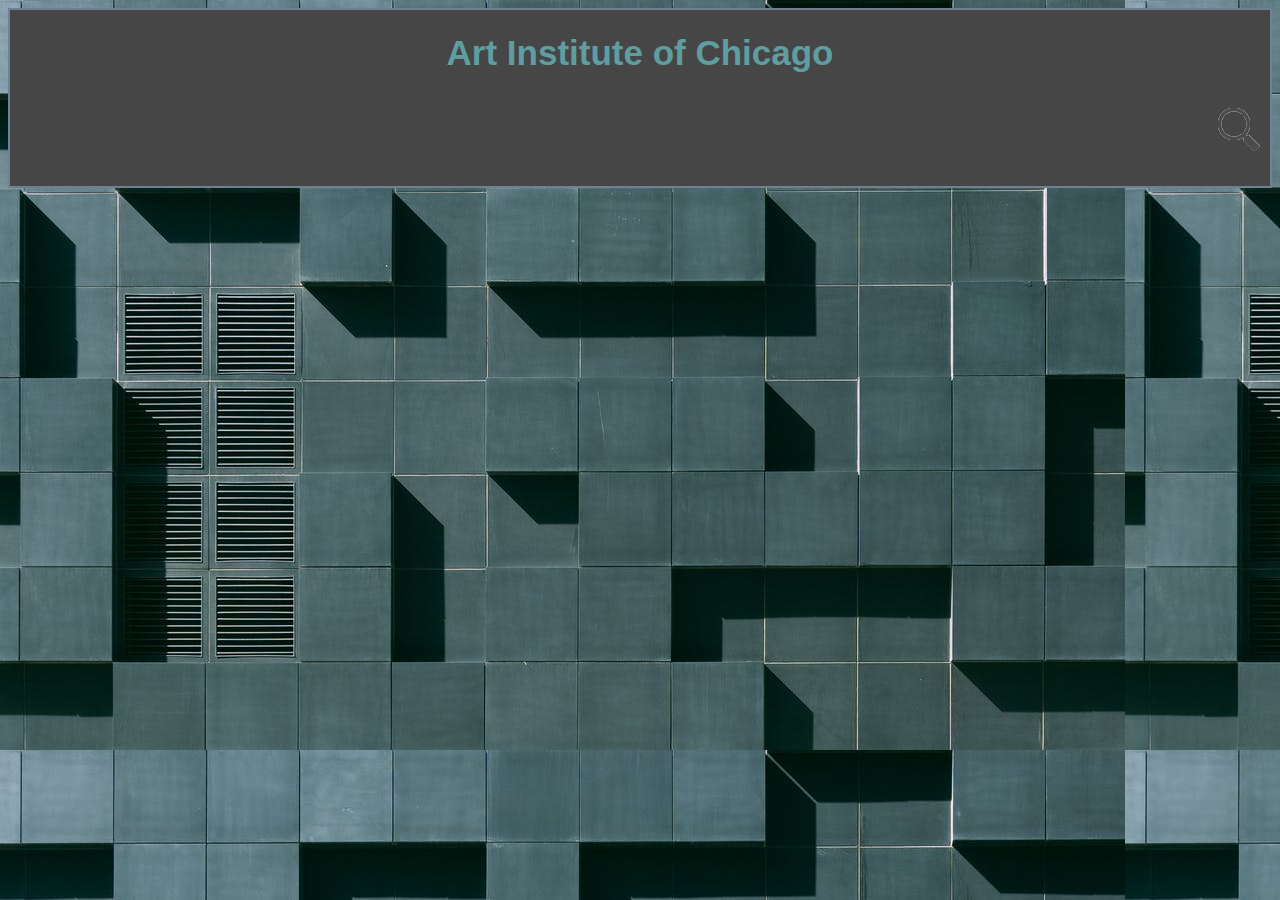
==== index.html @ 08e93ec9 "initial commit" ====
<!DOCTYPE html>
<html lang="en">
<head>
    <meta charset="UTF-8">
    <meta http-equiv="X-UA-Compatible" content="IE=edge">
    <meta name="viewport" content="width=device-width, initial-scale=1.0">
    <link rel="stylesheet" href="./styles.css">
    <title>Art Institute of Chicago</title>
</head>
<h1>Art Institute of Chicago</h1>
<nav>
<div id="wrap" id="navbar">
    <form action="" >
        <input type="text" id="clearMe" class="artSearch" required type="submit" placeholder="Enter an Artist's Name."><input class="artSearch"  type="submit">
    </form>
</div>
</nav>
<body>
   
        </div> <br><br><br><br>
        <div class="searchResults">
           
            <section>

            </section>
        </div>

    <div>
        <ul id="artInfo"></ul>
    </div>
    <!-- <img src="https://www.artic.edu/iiif/2/6868b6b1-4678-91e0-7b36-a954c14717d5/full/600,/0/default.jpg"/> -->
<table>
    <tr>
        <th></th>
        <th></th>
    </tr>
</table>
<script src="script.js"></script>
</body>
</html>
---- styles.css ----
html {
    font-family: sans-serif;
    background-image: url("./assets/wall.jpeg");
  }



  .controls, .results {
    flex: 1;
    padding: 10px;
  }

  form p:nth-of-type(1) {
    margin-top: 5px;
  }

  h1 {
    font-size: 35px;
    text-align: center;
    color:cadetblue;

  }

  h2 {
    font-size: 25px;
    text-align: center;
    color:lightgray
  }

  article p {
    
    font-size: 16px;
    text-align: center;
    color:cadetblue;
    
  }
  nav {
    margin-bottom: 1px;
  }

  article {
    padding: 25px;
    
    margin: 65px;
    background-color: rgb(34, 33, 33);
    border: 1px solid rgb(128, 128, 128);
  }

  img {
    display:block;
    margin-left: auto;
    margin-right: auto;
    max-width: 400px;
    border: 2px groove white;
  }

  .clearfix {
    clear: both;
  }




@import url(https://fonts.googleapis.com/css?family=Lato:100,300,400,700);
@import url(https://raw.github.com/FortAwesome/Font-Awesome/master/docs/assets/css/font-awesome.min.css);

body {
	background: rgb(70, 70, 70);
	font-size: 15px;
  border: 2px solid slategray;
}
#wrap {
  /* margin: 50px 100px; */
  display: outside;
  position: relative;
  height: 60px;
  float: right;
  padding: 5px;
  position: relative;
}

input[type="text"] {
  height: 60px;
  font-size: 55px;
  display: inline-block;
  font-family: "Lato";
  font-weight: 100;
  border: none;
  outline: none;
  color: rgb(37, 57, 58);
  padding: 3px;
  padding-right: 60px;
  width: 0px;
  position: absolute;
  top: 0;
  right: 0;
  background: none;
  z-index: 3;
  transition: width .4s cubic-bezier(0.000, 0.795, 0.000, 1.000);
  cursor: pointer;
}

input[type="text"]:focus:hover {
  border-bottom: 1px solid rgb(165, 24, 24);
}

input[type="text"]:focus {
  width: 700px;
  z-index: 1;
  border-bottom: 1px solid rgb(3, 3, 3);
  cursor: text;
}
input[type="submit"] {
  height: 67px;
  width: 63px;
  display: inline-block;
  color:red;

  background: url([data-uri]) center center no-repeat;
  text-indent: -10000px;
  border: none;
  position: absolute;
  top: 0;
  right: 0;
  z-index: 2;
  cursor: pointer;
  opacity: 0.4;
  cursor: pointer;
  transition: opacity .2s ease;
}

input[type="submit"]:hover {
  opacity: 0.8;
}
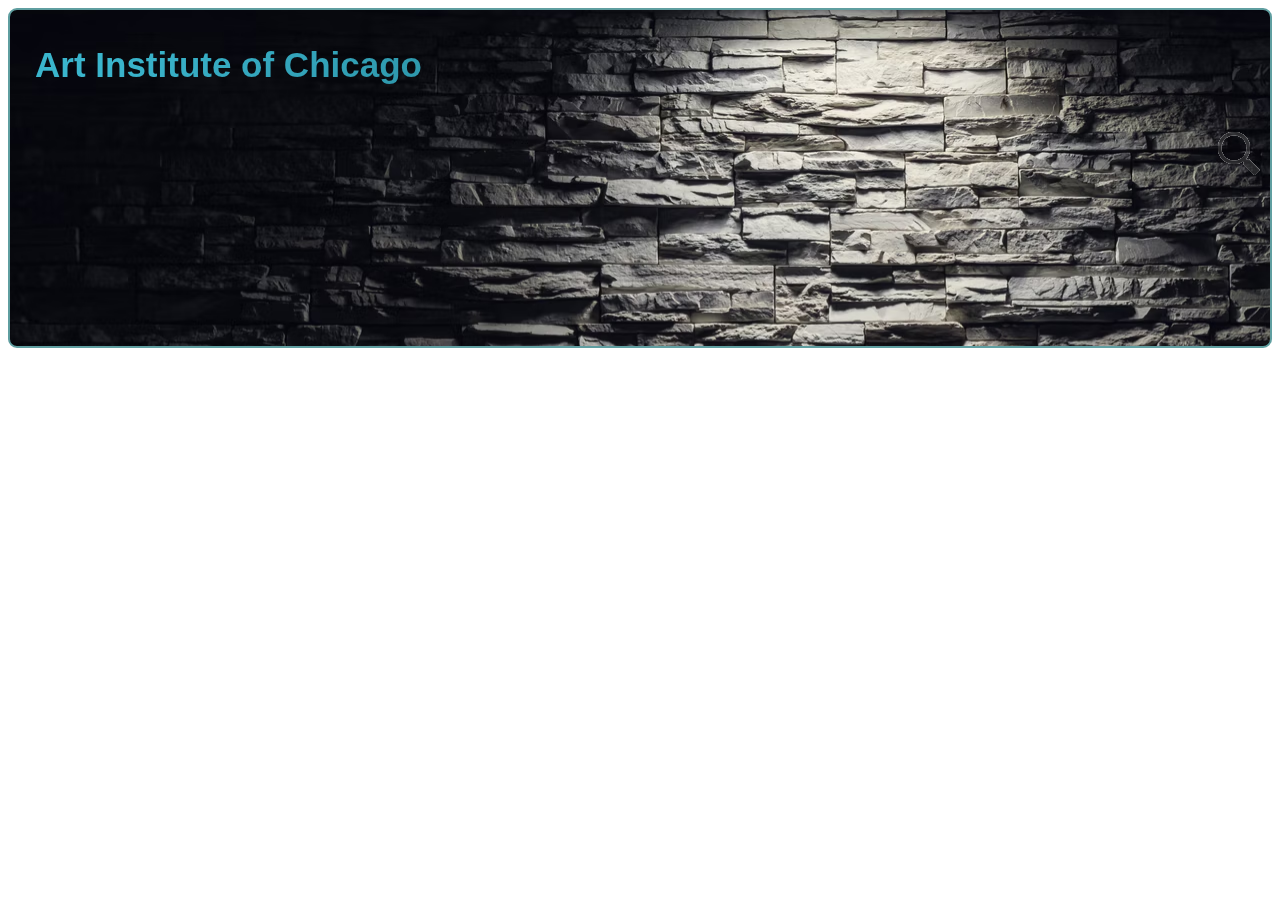
==== commit 25512ddd: "loader added" ====
--- a/index.html
+++ b/index.html
@@ -7,7 +7,7 @@
     <link rel="stylesheet" href="./styles.css">
     <title>Art Institute of Chicago</title>
 </head>
-<h1>Art Institute of Chicago</h1>
+<h3 >Art Institute of Chicago</h3>
 <nav>
 <div id="wrap" id="navbar">
     <form action="" >
@@ -16,11 +16,14 @@
 </div>
 </nav>
 <body>
-   
+    <div class="container">
+        <div id="loading"></div>
+        <!--Showing output-->
+        <h1 id="showOutput"></h1>
+    </div>
         </div> <br><br><br><br>
-        <div class="searchResults">
            
-            <section>
+            <section >
 
             </section>
         </div>
--- a/styles.css
+++ b/styles.css
@@ -1,6 +1,9 @@
 html {
     font-family: sans-serif;
-    background-image: url("./assets/wall.jpeg");
+    background-image: url("./assets/black-concrete-wall.jpg");
+    background-attachment: fixed;
+    background-repeat: no-repeat;
+
   }
 
 
@@ -17,7 +20,9 @@
   h1 {
     font-size: 35px;
     text-align: center;
-    color:cadetblue;
+    background: -webkit-linear-gradient(180deg, rgba(58,181,205,1) 9%, rgba(27,104,119,1) 75%, rgba(58,181,205,1) 98%);
+  -webkit-background-clip: text;
+  -webkit-text-fill-color: transparent;
 
   }
 
@@ -25,6 +30,14 @@
     font-size: 25px;
     text-align: center;
     color:lightgray
+  }
+  h3 {
+    padding-left: 25px;
+    font-size: 35px;
+    text-align: left;
+    background: -webkit-linear-gradient(315deg, rgba(58,181,205,1) 9%, rgba(27,104,119,1) 75%, rgba(58,181,205,1) 98%);
+    -webkit-background-clip: text;
+  -webkit-text-fill-color: transparent;
   }
 
   article p {
@@ -39,11 +52,20 @@
   }
 
   article {
-    padding: 25px;
-    
+    display: inline-block;
+   vertical-align: center;
+   padding: 0 0 0 5px;
+   -moz-box-sizing: border-box;
+   -webkit-box-sizing: border-box;
+   box-sizing: border-box;
+    flex-direction: row;
+    justify-content: flex-start;
+    align-content: baseline;
+    padding: 25px;    
     margin: 65px;
     background-color: rgb(34, 33, 33);
     border: 1px solid rgb(128, 128, 128);
+    border-radius: 34px;
   }
 
   img {
@@ -54,9 +76,7 @@
     border: 2px groove white;
   }
 
-  .clearfix {
-    clear: both;
-  }
+  
 
 
 
@@ -65,16 +85,20 @@
 @import url(https://raw.github.com/FortAwesome/Font-Awesome/master/docs/assets/css/font-awesome.min.css);
 
 body {
-	background: rgb(70, 70, 70);
-	font-size: 15px;
-  border: 2px solid slategray;
+	/* background: rgb(70, 70, 70); */
+  background-image: url('./assets/bg.avif');
+  
+background-attachment: fixed;
+  font-size: 15px;
+  border: 2px solid cadetblue;
+  border-radius: 9px;
 }
 #wrap {
   /* margin: 50px 100px; */
-  display: outside;
+  display: inside;
   position: relative;
   height: 60px;
-  float: right;
+  float: center;
   padding: 5px;
   position: relative;
 }
@@ -87,7 +111,7 @@
   font-weight: 100;
   border: none;
   outline: none;
-  color: rgb(37, 57, 58);
+  color: darkgrey;
   padding: 3px;
   padding-right: 60px;
   width: 0px;
@@ -101,11 +125,11 @@
 }
 
 input[type="text"]:focus:hover {
-  border-bottom: 1px solid rgb(165, 24, 24);
+  border-bottom: 1px solid rgb(253, 12, 12);
 }
 
 input[type="text"]:focus {
-  width: 700px;
+  width: 600px;
   z-index: 1;
   border-bottom: 1px solid rgb(3, 3, 3);
   cursor: text;
@@ -114,7 +138,7 @@
   height: 67px;
   width: 63px;
   display: inline-block;
-  color:red;
+  color:white;
 
   background: url([data-uri]) center center no-repeat;
   text-indent: -10000px;
@@ -129,6 +153,46 @@
   transition: opacity .2s ease;
 }
 
-input[type="submit"]:hover {
-  opacity: 0.8;
+
+
+/* loading spinner */
+
+.container {
+  max-width: 550px;
+  margin: auto;
+  padding: 0 1rem;
 }
+textarea {
+  width: 100%;
+  height: 8rem;
+}
+button {
+  margin: 2rem 0;
+  width: 100%;
+  padding: 8px 0;
+  cursor: pointer;
+}
+
+/* creating css loader */
+
+#loading {
+  width: 2rem;
+  height: 2rem;
+  border: 5px solid rgb(248, 246, 246);
+  border-top: 6px solid cadetblue;
+  border-radius: 100%;
+  margin: auto;
+  visibility: hidden;
+  animation: spin 1s infinite linear;
+}
+#loading.display {
+  visibility: visible;
+}
+@keyframes spin {
+  from {
+      transform: rotate(0deg);
+  }
+  to {
+      transform: rotate(360deg);
+  }
+}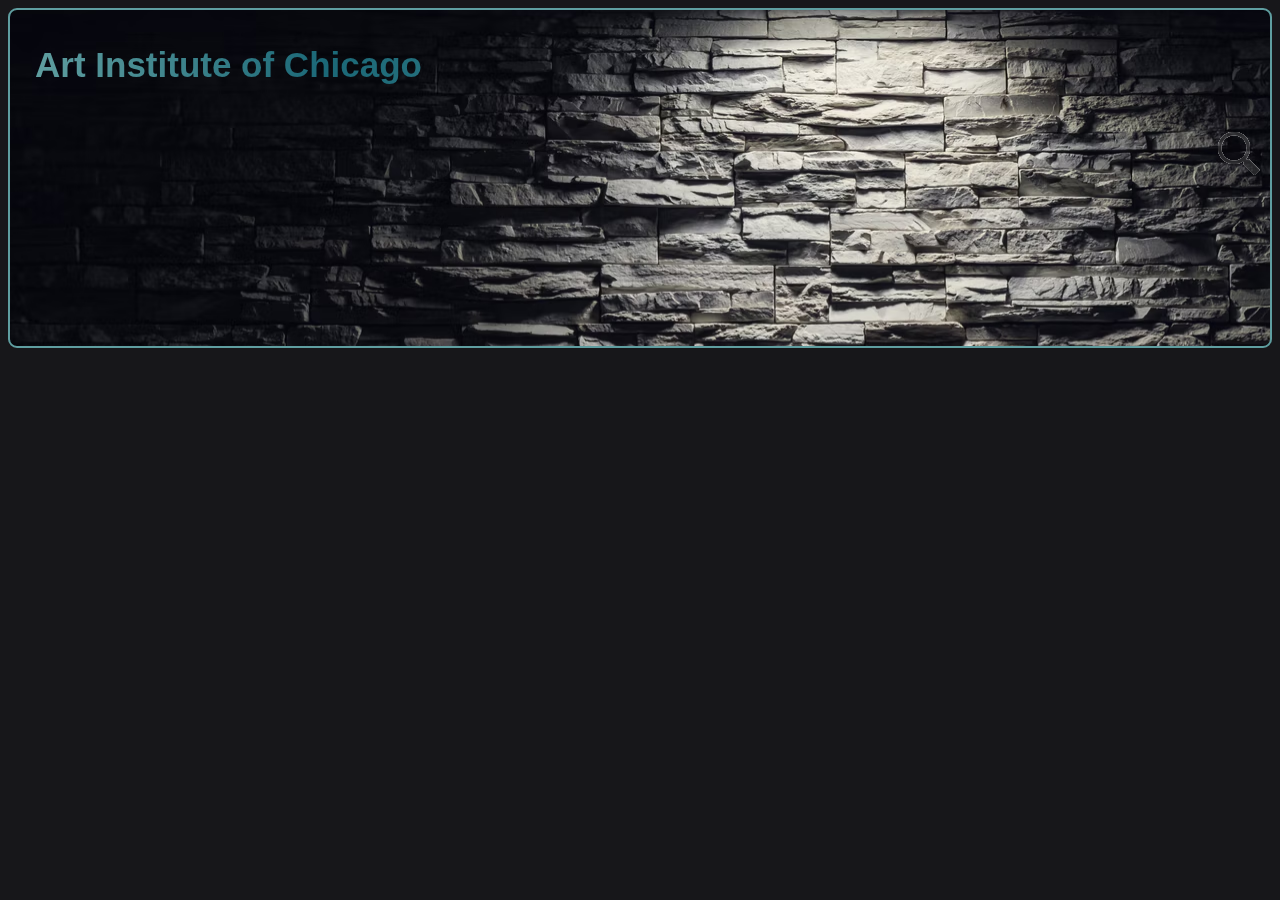
==== commit 74d17d55: "delete test files" ====
--- a/index.html
+++ b/index.html
@@ -11,7 +11,7 @@
 <nav>
 <div id="wrap" id="navbar">
     <form action="" >
-        <input type="text" id="clearMe" class="artSearch" required type="submit" placeholder="Enter an Artist's Name."><input class="artSearch"  type="submit">
+        <input type="text" id="clearMe" class="artSearch" required type="submit" placeholder="Enter an Artist's Name." style="color:cadetblue"><input class="artSearch"  type="submit">
     </form>
 </div>
 </nav>
--- a/styles.css
+++ b/styles.css
@@ -1,6 +1,7 @@
 html {
     font-family: sans-serif;
-    background-image: url("./assets/black-concrete-wall.jpg");
+    /* background-image: url("./assets/black-concrete-wall.jpg"); */
+    background-color: rgb(23, 23, 26);
     background-attachment: fixed;
     background-repeat: no-repeat;
 
@@ -16,11 +17,14 @@
   form p:nth-of-type(1) {
     margin-top: 5px;
   }
+  ::placeholder {
+    color: cadetblue;
+    opacity: 1;}
 
   h1 {
     font-size: 35px;
     text-align: center;
-    background: -webkit-linear-gradient(180deg, rgba(58,181,205,1) 9%, rgba(27,104,119,1) 75%, rgba(58,181,205,1) 98%);
+    background: -webkit-linear-gradient(180deg, cadetblue 9%, rgba(27,104,119,1) 75%, cadetblue 98%);
   -webkit-background-clip: text;
   -webkit-text-fill-color: transparent;
 
@@ -35,7 +39,7 @@
     padding-left: 25px;
     font-size: 35px;
     text-align: left;
-    background: -webkit-linear-gradient(315deg, rgba(58,181,205,1) 9%, rgba(27,104,119,1) 75%, rgba(58,181,205,1) 98%);
+    background: -webkit-linear-gradient(180deg, cadetblue 9%, rgba(27,104,119,1) 75%, cadetblue 98%);
     -webkit-background-clip: text;
   -webkit-text-fill-color: transparent;
   }
@@ -101,6 +105,7 @@
   float: center;
   padding: 5px;
   position: relative;
+  color: cadetblue;
 }
 
 input[type="text"] {
@@ -111,7 +116,7 @@
   font-weight: 100;
   border: none;
   outline: none;
-  color: darkgrey;
+  color: cadetblue;
   padding: 3px;
   padding-right: 60px;
   width: 0px;
@@ -131,7 +136,7 @@
 input[type="text"]:focus {
   width: 600px;
   z-index: 1;
-  border-bottom: 1px solid rgb(3, 3, 3);
+  border-bottom: 1px solid cadetblue;
   cursor: text;
 }
 input[type="submit"] {
@@ -150,8 +155,7 @@
   cursor: pointer;
   opacity: 0.4;
   cursor: pointer;
-  transition: opacity .2s ease;
-}
+ }
 
 
 
@@ -172,9 +176,6 @@
   padding: 8px 0;
   cursor: pointer;
 }
-
-/* creating css loader */
-
 #loading {
   width: 2rem;
   height: 2rem;
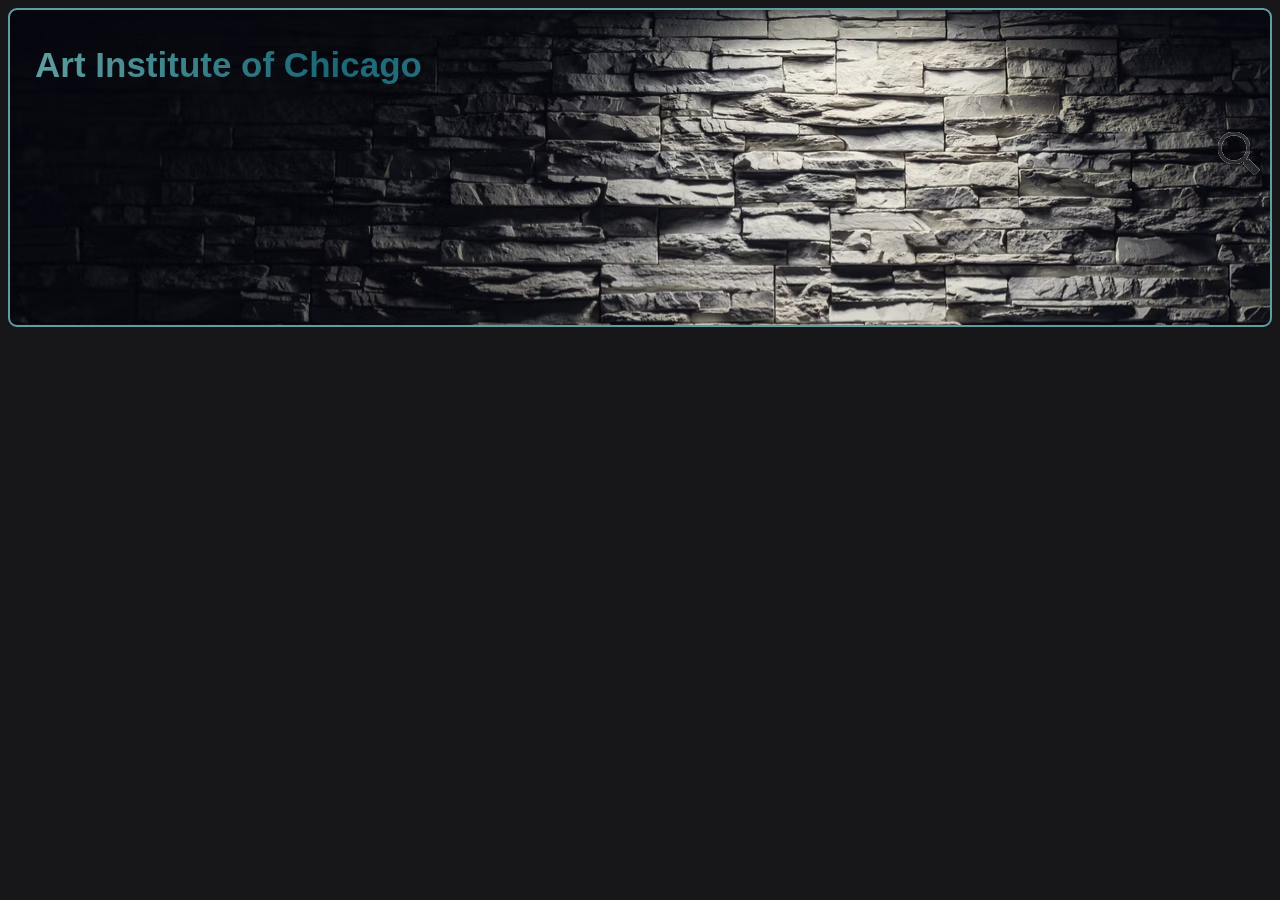
==== commit 939f53bd: "cleaning up code" ====
--- a/index.html
+++ b/index.html
@@ -11,15 +11,14 @@
 <nav>
 <div id="wrap" id="navbar">
     <form action="" >
-        <input type="text" id="clearMe" class="artSearch" required type="submit" placeholder="Enter an Artist's Name." style="color:cadetblue"><input class="artSearch"  type="submit">
+        <input type="text" id="clearMe" class="artSearch" required type="submit" placeholder="Enter an Artist's Name."><input class="artSearch"  type="submit">
     </form>
 </div>
 </nav>
 <body>
     <div class="container">
         <div id="loading"></div>
-        <!--Showing output-->
-        <h1 id="showOutput"></h1>
+                <h1 id="showOutput"></h1>
     </div>
         </div> <br><br><br><br>
            
@@ -28,16 +27,7 @@
             </section>
         </div>
 
-    <div>
-        <ul id="artInfo"></ul>
-    </div>
-    <!-- <img src="https://www.artic.edu/iiif/2/6868b6b1-4678-91e0-7b36-a954c14717d5/full/600,/0/default.jpg"/> -->
-<table>
-    <tr>
-        <th></th>
-        <th></th>
-    </tr>
-</table>
+
 <script src="script.js"></script>
 </body>
 </html>